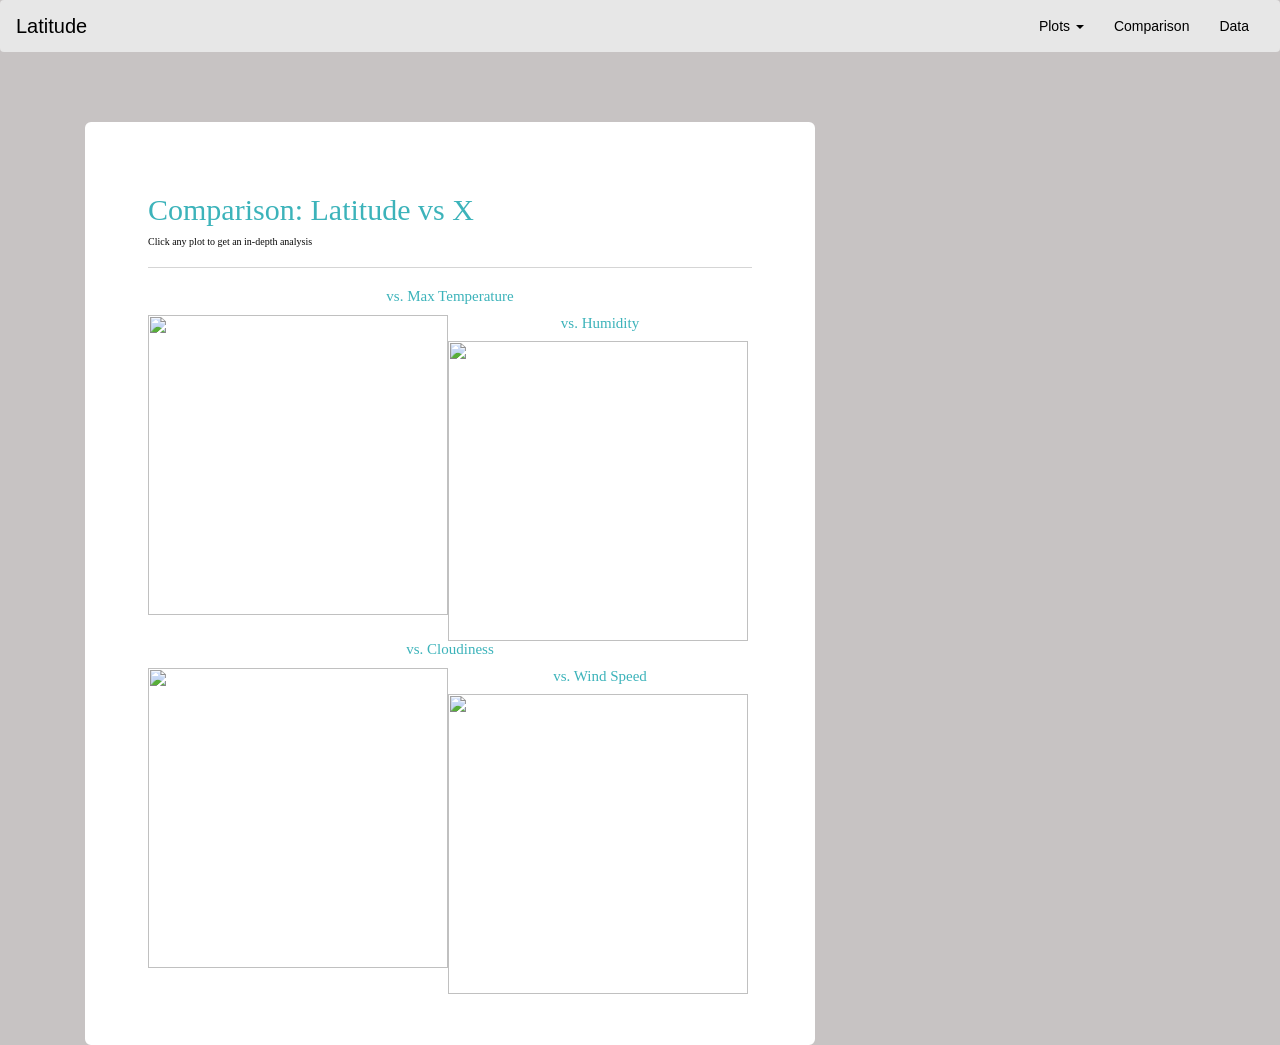
==== Comparison.html @ ba20c576 "Add files via upload First commit of HW assignment to get assistance from TAs" ====
<!DOCTYPE html>
    <html lang="en">
    <head>
      <title>Weather Study</title>
      <meta charset="utf-8">
      <meta name="viewport" content="width=device-width, initial-scale=1">
      <link rel="stylesheet" href="https://maxcdn.bootstrapcdn.com/bootstrap/3.4.0/css/bootstrap.min.css">
      <script src="https://ajax.googleapis.com/ajax/libs/jquery/3.3.1/jquery.min.js"></script>
      <script src="https://maxcdn.bootstrapcdn.com/bootstrap/3.4.0/js/bootstrap.min.js"></script>
      <link rel="stylesheet" href="style1.css">
    </head>
    <body>
    <nav class="navbar navbar-light" style="background-color: #e7e7e7;">
      <div class="container-fluid">
        <div class="navbar-header">
          <button type="button" class="navbar-toggle" data-toggle="collapse" data-target="#mynavbar">
            <span class="icon-bar"></span>
            <span class="icon-bar"></span>
            <span class="icon-bar"></span>                        
          </button>
          <a class="navbar-brand" href="index.html">Latitude</a>
        </div>
        <div class="collapse navbar-collapse" id="myNavbar">
          <ul class="nav navbar-nav navbar-right">
            <li class="dropdown">
              <a class="dropdown-toggle" data-toggle="dropdown" href="Plots">Plots <span class="caret"></span></a>
              <ul class="dropdown-menu">
                <li><a href="Max_Temperature.html">Max Temperature</a></li>
                <li><a href="Humidity.html">Humidity</a></li>
                <li><a href="Cloudiness.html">Cloudiness</a></li>
                <li><a href="Wind_Speed.html">Wind Speed</a></li>
              </ul>
            <li><a href="Comparison.html">Comparison</a></li>
            <li><a href="Data.html">Data</a></li>
          </ul>
        </div>
      </div>
    </nav>
  <div class="container">
        <div class="col-lg-8">
        <div class="jumbotron container-fluid">
          <h3 class="display-8">Comparison: Latitude vs X</h3>
          <h4 class="display-8">Click any plot to get an in-depth analysis</h4>
          <hr class="my-4">
          <div>
          <h5 class="display-8">vs. Max Temperature</h5>
          <img src="/Users/timothygoldman/Desktop/WASHSTL201901DATA2/11-Web/Homework/Resources/assets/images/Fig1.png" class="media-object" height="300" width="300" div style="text-align: left">
          <h5 class="display-8">vs. Humidity</h5>
          <img src="/Users/timothygoldman/Desktop/WASHSTL201901DATA2/11-Web/Homework/Resources/assets/images/Fig2.png" class="media-object" height="300" width="300" div style="text-align: right">
          <h5 class="display-8">vs. Cloudiness</h5>
          <img src="/Users/timothygoldman/Desktop/WASHSTL201901DATA2/11-Web/Homework/Resources/assets/images/Fig3.png" class="media-object" height="300" width="300" div style="text-align: left">
          <h5 class="display-8">vs. Wind Speed</h5>
          <img src="/Users/timothygoldman/Desktop/WASHSTL201901DATA2/11-Web/Homework/Resources/assets/images/Fig4.png" class="media-object" height="300" width="300" div style="text-align: right">
        </div>
 


</body>
</html>
---- style1.css ----
body {
    background: #c7c3c3;
  }

  a.navbar-brand {
    color: black;
    font-size: 20px;
    font-family: Arial, Helvetica, sans-serif;
  }

  h1.display-5 {
    color: rgb(60, 179, 186);
    font-size: 50px;
    font-family: 'Times New Roman', Times, serif;
  }
  
  h3 {
    color: rgb(60, 179, 186);
    font-size: 30px;
    font-family: 'Times New Roman', Times, serif;
  }

  h4 {
    color: rgb(8, 8, 8);
    font-size: 10px;
    font-family: 'Times New Roman', Times, serif;
  }

  h5 {
    color: rgb(60,179,186);
    font-size: 15px;
    font-family: 'Times New Roman', Times, serif;
    text-align: center;
  }
nav, .navbar-default {
    background-color: rgb(10, 10, 10);
    border-color: #E7E7E7;
}

nav, .navbar-default .navbar-brand {
    color: white;
} 

li {
  float: left;
}

li a {
  display: block;
  color: black;
  text-align: center;
  padding: 14px 16px;
  text-decoration: none;
}

li a:hover {
  background-color: lightgrey;
}


div.media-left {
	margin-right: 20px;
}

div.jumbotron {
  color:rgb(60, 60, 60);
  background-color: white;
  position: relative;
  top: 50px;
  border: 3px solid white;
}

img.media-object {
  text-align: center;
  float: left;
  z-index: -2;
}
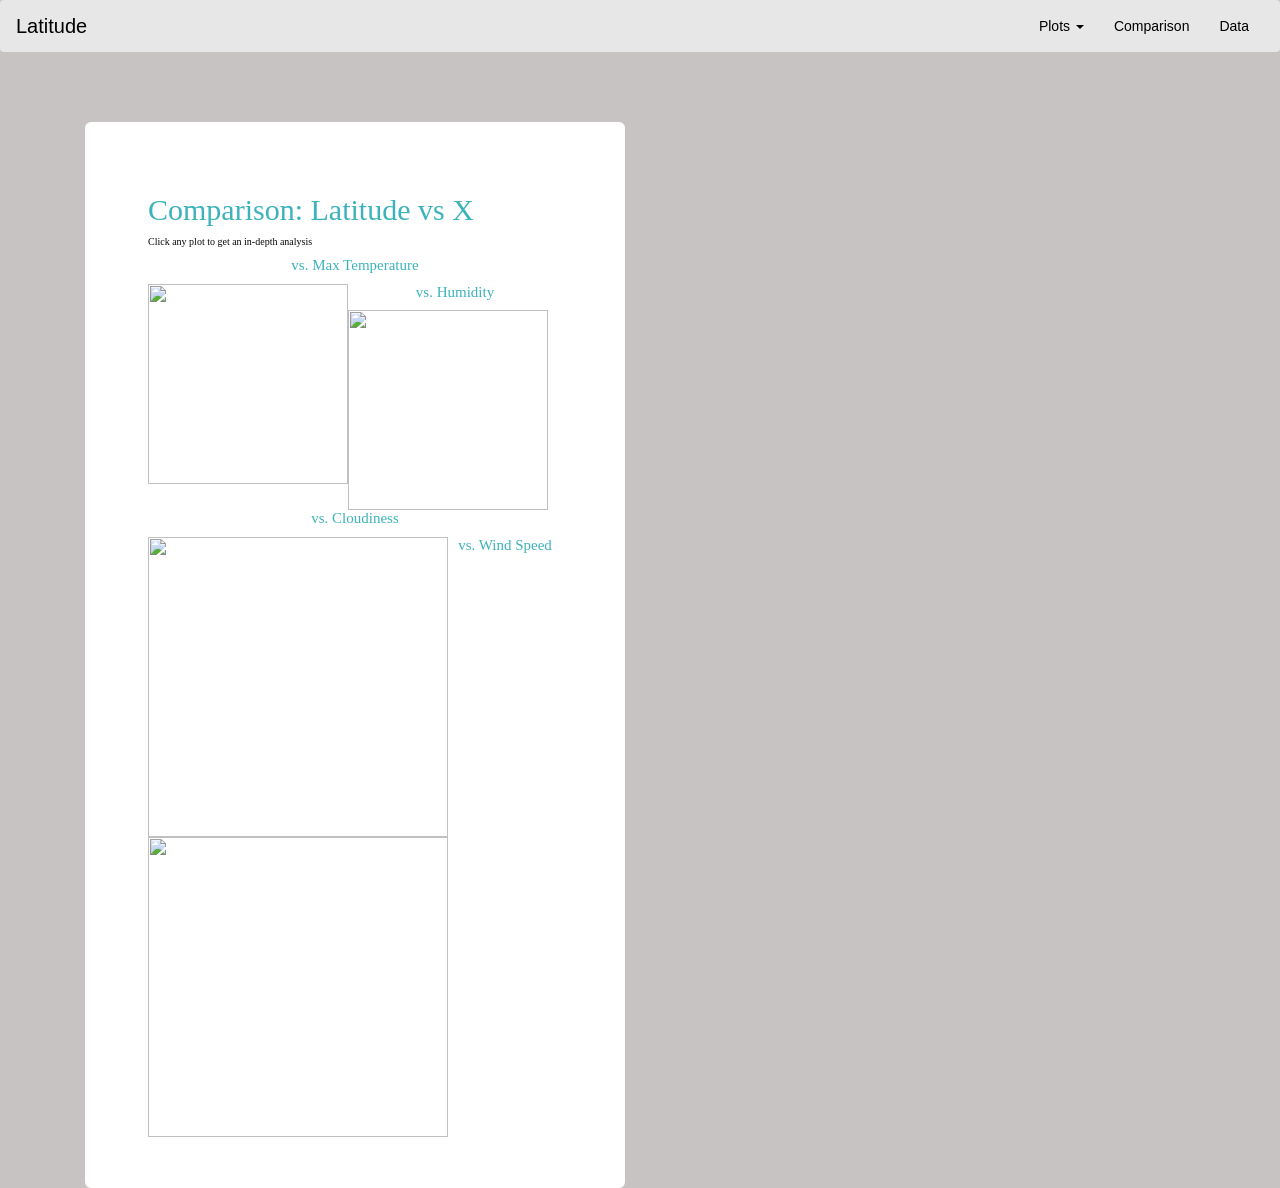
==== commit 3afc3b0b: "Add files via upload" ====
--- a/Comparison.html
+++ b/Comparison.html
@@ -37,22 +37,27 @@
       </div>
     </nav>
   <div class="container">
-        <div class="col-lg-8">
+        <div class="col-md-6">
         <div class="jumbotron container-fluid">
-          <h3 class="display-8">Comparison: Latitude vs X</h3>
-          <h4 class="display-8">Click any plot to get an in-depth analysis</h4>
-          <hr class="my-4">
-          <div>
+          <h3 class="display-6">Comparison: Latitude vs X</h3>
+          <h4 class="display-6">Click any plot to get an in-depth analysis</h4>
+          <div class="col-md6">
           <h5 class="display-8">vs. Max Temperature</h5>
-          <img src="/Users/timothygoldman/Desktop/WASHSTL201901DATA2/11-Web/Homework/Resources/assets/images/Fig1.png" class="media-object" height="300" width="300" div style="text-align: left">
+          <img src="https://github.com/tgoldma/goldman.github.io/blob/master/Fig1.png?raw=true" class="media-object" height="200" width="200" div style="text-align: left">
+          </div>
+          <div class="col-md6">
           <h5 class="display-8">vs. Humidity</h5>
-          <img src="/Users/timothygoldman/Desktop/WASHSTL201901DATA2/11-Web/Homework/Resources/assets/images/Fig2.png" class="media-object" height="300" width="300" div style="text-align: right">
+          <img src="https://github.com/tgoldma/goldman.github.io/blob/master/Fig2.png?raw=true" class="media-object" height="200" width="200" div style="text-align: right">
+          </div>
+          <div class="col-md6">
           <h5 class="display-8">vs. Cloudiness</h5>
-          <img src="/Users/timothygoldman/Desktop/WASHSTL201901DATA2/11-Web/Homework/Resources/assets/images/Fig3.png" class="media-object" height="300" width="300" div style="text-align: left">
+          <img src="https://github.com/tgoldma/goldman.github.io/blob/master/Fig3.png?raw=true" class="media-object" height="300" width="300" div style="text-align: left">
+          </div>
+          <div class="col-md6">
           <h5 class="display-8">vs. Wind Speed</h5>
-          <img src="/Users/timothygoldman/Desktop/WASHSTL201901DATA2/11-Web/Homework/Resources/assets/images/Fig4.png" class="media-object" height="300" width="300" div style="text-align: right">
+          <img src="https://github.com/tgoldma/goldman.github.io/blob/master/Fig4.png?raw=true" class="media-object" height="300" width="300" div style="text-align: right">
         </div>
- 
+   
 
 
 </body>
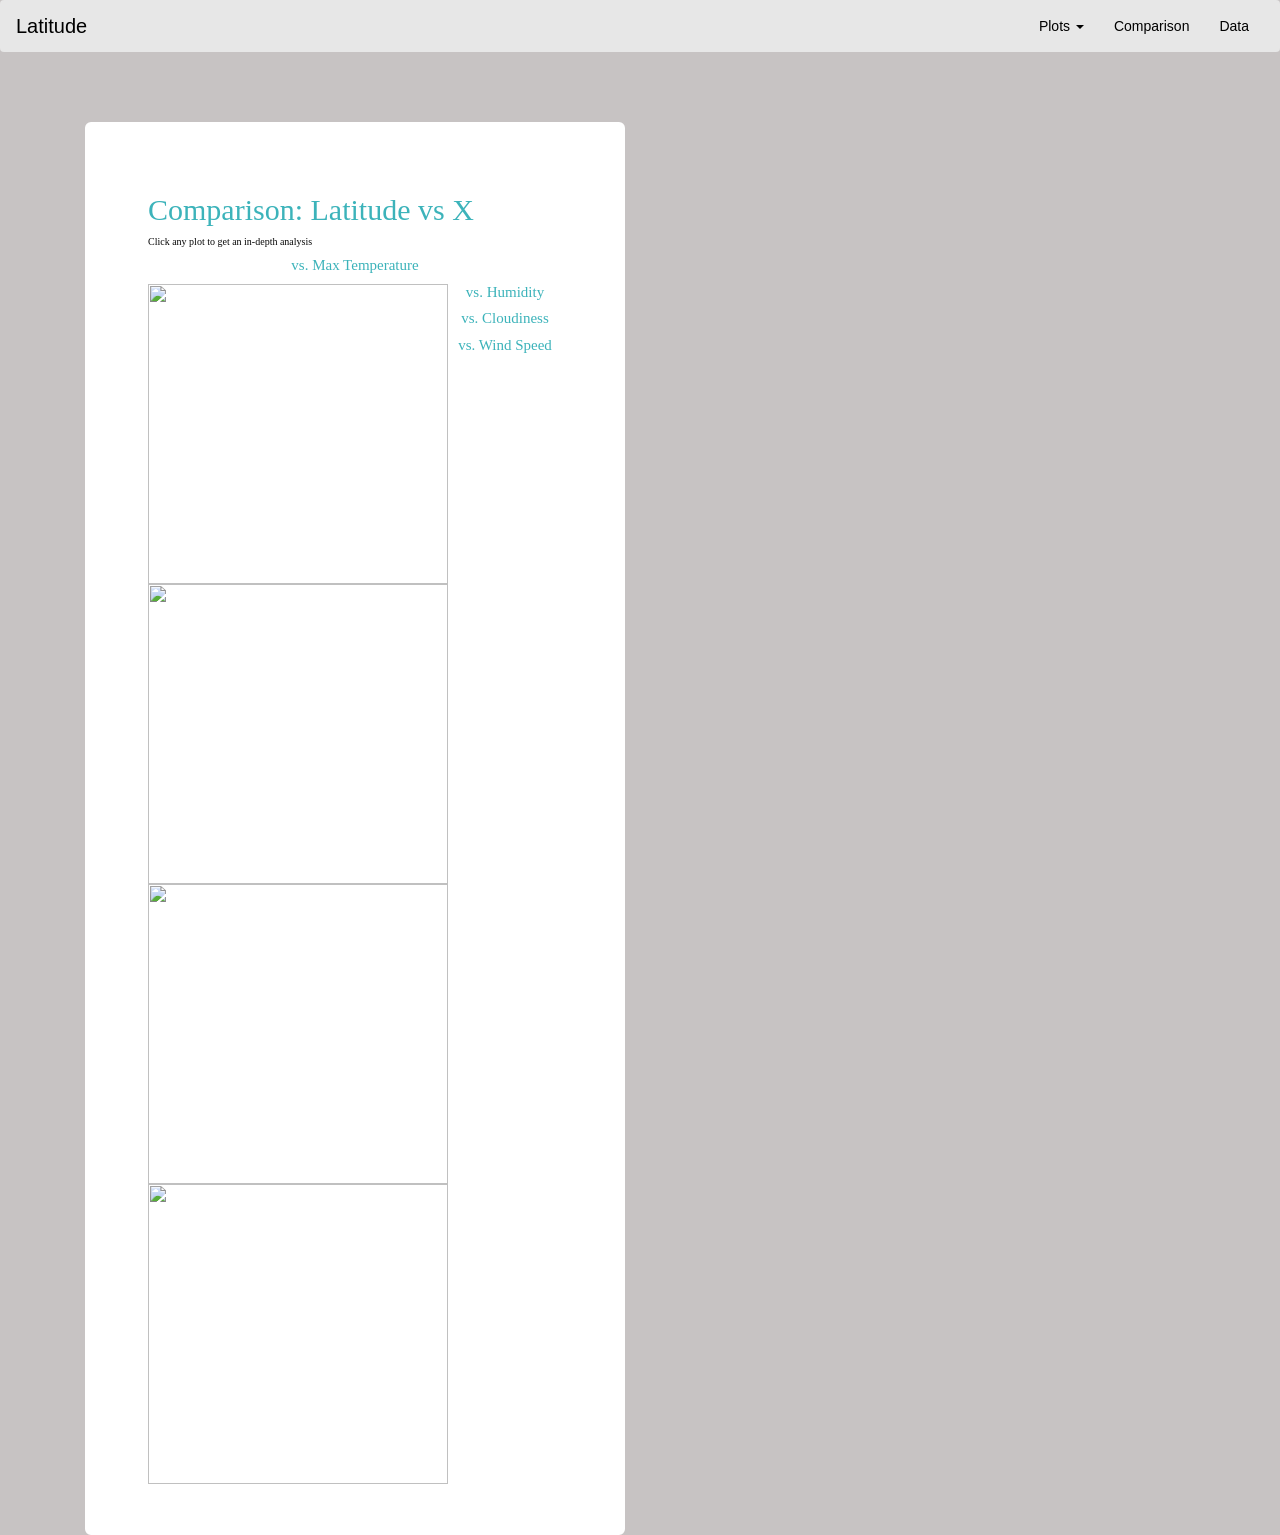
==== commit e727e790: "Add files via upload" ====
--- a/Comparison.html
+++ b/Comparison.html
@@ -43,11 +43,11 @@
           <h4 class="display-6">Click any plot to get an in-depth analysis</h4>
           <div class="col-md6">
           <h5 class="display-8">vs. Max Temperature</h5>
-          <img src="https://github.com/tgoldma/goldman.github.io/blob/master/Fig1.png?raw=true" class="media-object" height="200" width="200" div style="text-align: left">
+          <img src="https://github.com/tgoldma/goldman.github.io/blob/master/Fig1.png?raw=true" class="media-object" height="300" width="300" div style="text-align: left">
           </div>
           <div class="col-md6">
           <h5 class="display-8">vs. Humidity</h5>
-          <img src="https://github.com/tgoldma/goldman.github.io/blob/master/Fig2.png?raw=true" class="media-object" height="200" width="200" div style="text-align: right">
+          <img src="https://github.com/tgoldma/goldman.github.io/blob/master/Fig2.png?raw=true" class="media-object" height="300" width="300" div style="text-align: right">
           </div>
           <div class="col-md6">
           <h5 class="display-8">vs. Cloudiness</h5>
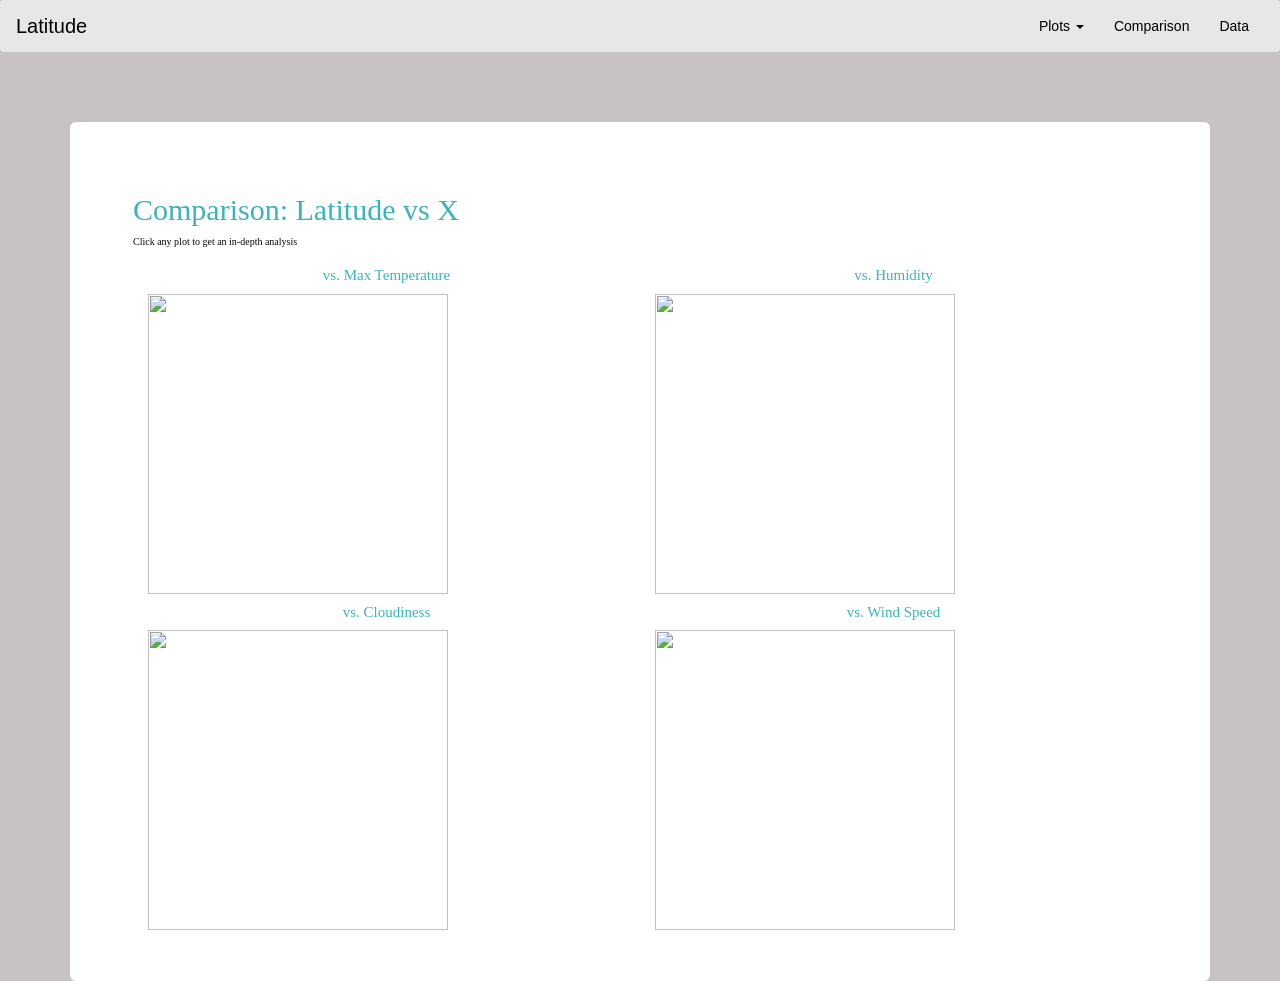
==== commit 75a706e0: "Add files via upload Final Upload Before Submission" ====
--- a/Comparison.html
+++ b/Comparison.html
@@ -36,24 +36,23 @@
         </div>
       </div>
     </nav>
-  <div class="container">
-        <div class="col-md-6">
+      <div class="container">
         <div class="jumbotron container-fluid">
           <h3 class="display-6">Comparison: Latitude vs X</h3>
           <h4 class="display-6">Click any plot to get an in-depth analysis</h4>
-          <div class="col-md6">
+          <div class="col-md-6">
           <h5 class="display-8">vs. Max Temperature</h5>
           <img src="https://github.com/tgoldma/goldman.github.io/blob/master/Fig1.png?raw=true" class="media-object" height="300" width="300" div style="text-align: left">
           </div>
-          <div class="col-md6">
+          <div class="col-md-6">
           <h5 class="display-8">vs. Humidity</h5>
           <img src="https://github.com/tgoldma/goldman.github.io/blob/master/Fig2.png?raw=true" class="media-object" height="300" width="300" div style="text-align: right">
           </div>
-          <div class="col-md6">
+          <div class="col-md-6">
           <h5 class="display-8">vs. Cloudiness</h5>
           <img src="https://github.com/tgoldma/goldman.github.io/blob/master/Fig3.png?raw=true" class="media-object" height="300" width="300" div style="text-align: left">
           </div>
-          <div class="col-md6">
+          <div class="col-md-6">
           <h5 class="display-8">vs. Wind Speed</h5>
           <img src="https://github.com/tgoldma/goldman.github.io/blob/master/Fig4.png?raw=true" class="media-object" height="300" width="300" div style="text-align: right">
         </div>
